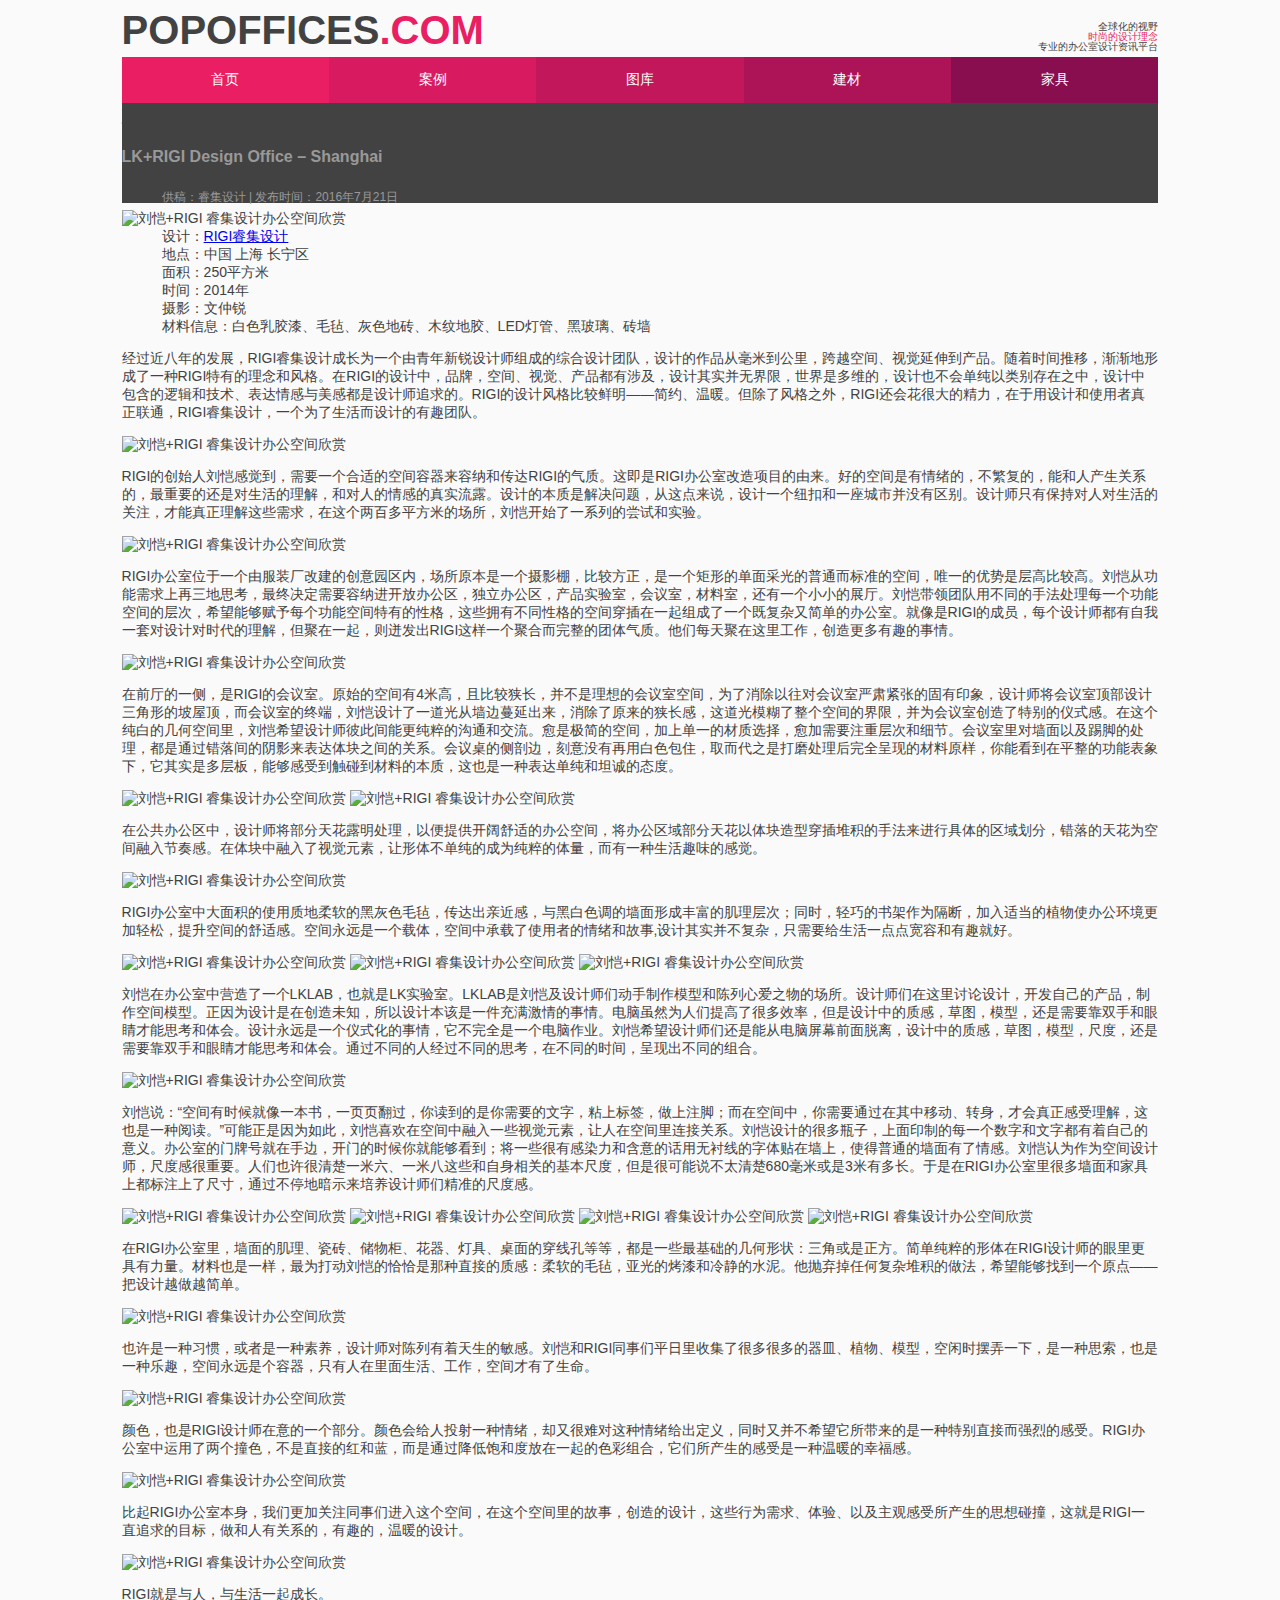
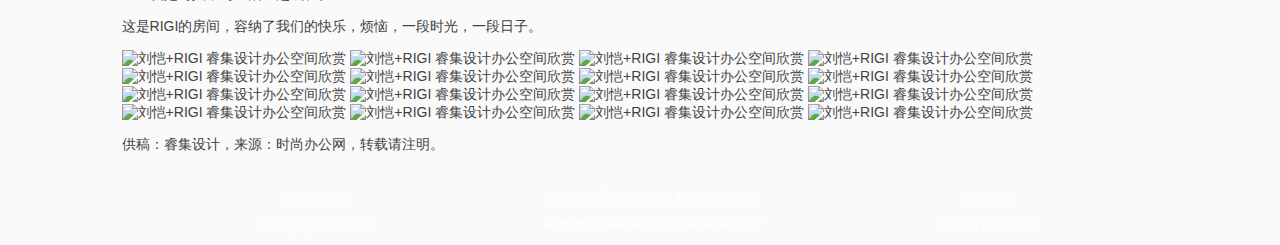
==== design-app1592.html @ 8e84f4f1 "Update design-app1592.html" ====
<!DOCTYPE html>
<html>

<head>
    <meta charset="utf-8">
    <meta name="viewport" content="width=device-width,initial-scale=1">
    <title></title>
    <style>
        * {
            box-sizing: border-box;
        }
        
        html,
        body {
            width: 90%;
            margin-left: 5%;
            padding-top: 0;
            padding-bottom: 0;
            padding-left: 0;
            padding-right: 0;
            color: #FFF;
            font-size: 14px;
            background-color: #fafafa;
            font-family: Helvetica, "Microsoft YaHei", "Hiragino Sans GB", "Noto Sans SC Regular";
        }
        
        h1 {
            color: #424242;
        }
        #cont-l {
            width: 100%;
            float: left;
            font-size: 14px;
            color: #424242;
        }
        img {
        	width:100%;
        }
        .cont-t {
            line-height: 25px;
            text-align: left;
            vertical-align: middle;
            font-weight: bold;
            font-size: 20px;
        }
        .cont-t p {
            font-size: 16px;
            color: #999;
            text-indent: 0;
        }
        
        .cont-t dd {
            font-size: 12px;
            color: #999;
            font-weight: normal;
        }
        .hide {
            display: none;
        }
        
        .flex-container {
            display: -ms-flexbox;
            display: -webkit-flex;
            display: -webkit-box;
            display: flex;
            width: 100%;
            -ms-flex-direction: row;
            -webkit-flex-direction: row;
            -webkit-box-orient: horizontal;
            -webkit-box-direction: normal;
            flex-direction: row;
        }
        
        .flex-container div {
            margin-top: 0;
            margin-bottom: 0;
            margin-left: 0;
            margin-right: 0;
            display: block;
            width: 20%;
            -ms-flex-align: center;
            -ms-grid-row-align: center;
            -webkit-align-items: center;
            align-items: center;
            -webkit-box-align: center;
            text-align: center;
            cursor: pointer;
        }
        
        .flex-container li,
        .flex-container a {
            margin-top: 0;
            margin-bottom: 0;
            margin-left: 0;
            margin-right: 0;
            display: none;
            width: 20%;
            -ms-flex-align: center;
            -ms-grid-row-align: center;
            -webkit-align-items: center;
            -webkit-box-align: center;
            align-items: center;
            text-align: center;
            cursor: pointer;
        }
        
        footer {
            background: #424242;
            width: 100%;
            height: 100px;
        }
        
        footer div {
            margin-top: 10px;
            display: inline-block;
            float: right;
            width: 32%;
            margin-left: .25%;
            margin-right: .25%;
            text-align: center
        }
        
        footer p {
            font-size: 12px;
        }
        
        .header {
            z-index: 9999;
            top: 0;
            bottom: 0;
            left: 0;
            right: 0;
            position: fixed;
            width: 100%;
            height: 100%;
            background-color: #FFF;
            display: block;
            text-align: center;
        }
        
        .loader {
            margin-top: 30%;
            margin-left: auto;
            margin-right: auto;
            border: 16px solid #FFF;
            border-top: 16px solid #E91E63;
            border-bottom: 16px solid #424242;
            border-radius: 50%;
            width: 120px;
            height: 120px;
            animation: spin 2s linear infinite;
            -webkit-animation: spin 2s linear infinite;
        }
        
        .header p {
            color: #424242;
            font-family: Helvetica, "Microsoft YaHei", "Hiragino Sans GB", "Noto Sans SC Regular";
        }
        
        @keyframes spin {
            0% {
                -webkit-transform: rotate(0deg);
                transform: rotate(0deg)
            }
            100% {
                -webkit-transform: rotate(360deg);
                transform: rotate(360deg)
            }
        }
        
        @-webkit-keyframes spin {
            0% {
                -webkit-transform: rotate(0deg);
                transform: rotate(0deg)
            }
            100% {
                -webkit-transform: rotate(360deg);
                transform: rotate(360deg)
            }
        }
        
        .laga {
            display: inline-block;
            float: left;
            width: 60%;
            font-size: 40px;
            font-weight: 900;
            font-family: Helvetica, "Microsoft YaHei", "Hiragino Sans GB", "Roboto Regular";
        }
        
        .laga a {
            color: #424242;
        }
        
        .laga span {
            color: #E91E63;
        }
        
        .slogan {
            padding-top: 9px;
            display: inline-block;
            float: right;
            width: 40%;
            margin-bottom: 0;
        }
        
        .slogan p {
            font-size: 10px;
            color: #424242;
            text-align: right;
            line-height: 0;
        }
        
        .slogan span {
            color: #E91E63;
        }
        
        @media screen and (min-width:760px) {
            #mb {
                display: none;
            }
            .loader {
                margin-top: 20%;
            }
            #pc {
                display: block;
            }
        }
        
        @media only screen and (max-width:760px) {
            .laga {
                font-size: 35px;
                width: 100%;
                text-align: center;
            }
            .slogan {
                display: none;
            }
            #feetm {
                width: 100%;
            }
            footer [id*=faat] {
                display: none;
            }
            html,
            body {
                width: 100%;
                margin: 0;
            }
            .flex-container div {
                width: 100%;
                display: none;
            }
            .flex-container.column div {
                display: block;
                width: 100%;
                padding-top: 3px;
                padding-bottom: 3px;
            }
            .flex-container a,
            .flex-container li {
                -webkit-box-flex: 1;
                -moz-box-flex: 1;
                box-flex: 1;
                flex: 1;
                display: block;
                text-align: center;
                padding-top: 3px;
                padding-bottom: 3px;
            }
            .flex-container.column [id*=mu] {
                display: none;
            }
            .flex-container.column a {
                width: 100%;
                display: block;
                padding-top: 3px;
                padding-bottom: 3px;
            }
            .flex-container.column {
                -ms-flex-direction: column;
                -webkit-flex-direction: column;
                -webkit-box-orient: vertical;
                -webkit-box-direction: normal;
                flex-direction: column;
                width: 100%;
                padding-top: 3px;
                padding-bottom: 3px;
            }
        }
    </style>
</head>

<body>
    <header class="header" id="aside">
        <div class="loader"></div>
        <br>
        <p>LOADING</p>
        <p>首次加载比较慢，请稍后</p>
    </header>
    <header>
        <div class="laga"> <a>POPOFFICES</a><span>.COM</span></div>
        <div class="slogan">
            <p>全球化的视野</p>
            <p><span>时尚的设计理念</span></p>
            <p>专业的办公室设计资讯平台</p>
        </div>
    </header>
    <nav>
        <div class="flex-container" id="direction">
            <a style="background-color:#ec407a" onclick="mu()">
                <p id="x">=</p>
            </a>
            <li id="mu1" style="background-color:#e91e63">
                <p>POPOFFICES</p>
            </li>
            <a id="mu2" style="background-color:#d81b60">
                <p>i</p>
            </a>
            <div id="q" style="background-color:#e91e63">
                <p>首页</p>
            </div>
            <div style="background-color:#d81b60">
                <p>案例</p>
            </div>
            <div style="background-color:#c2185b">
                <p>图库</p>
            </div>
            <div style="background-color:#ad1457">
                <p>建材</p>
            </div>
            <div style="background-color:#880e4f">
                <p>家具</p>
            </div>
        </div>
    </nav>
    <section>
    <div id="cont-l">
		<div class="cont-t">
			<dt>刘恺+RIGI 睿集设计办公空间欣赏</dt>
			<p>LK+RIGI Design Office – Shanghai</p>
			<dd>供稿：睿集设计 | 发布时间：2016年7月21日</dd>
		</div>
		<div id="cont-a">
			<img src="http://popoffices.com/design/app/005/1592/Popoffices-RIGI-01.jpg" width="700" alt="刘恺+RIGI 睿集设计办公空间欣赏">
			<dd>设计：<a href="http://www.rigi-design.com/" target="_blank">RIGI睿集设计</a></dd>
			<dd>地点：中国 上海 长宁区</dd>
			<dd>面积：250平方米</dd>
			<dd>时间：2014年</dd>
			<dd>摄影：文仲锐</dd> 
			<dd>材料信息：白色乳胶漆、毛毡、灰色地砖、木纹地胶、LED灯管、黑玻璃、砖墙</dd>
			<p>经过近八年的发展，RIGI睿集设计成长为一个由青年新锐设计师组成的综合设计团队，设计的作品从毫米到公里，跨越空间、视觉延伸到产品。随着时间推移，渐渐地形成了一种RIGI特有的理念和风格。在RIGI的设计中，品牌，空间、视觉、产品都有涉及，设计其实并无界限，世界是多维的，设计也不会单纯以类别存在之中，设计中包含的逻辑和技术、表达情感与美感都是设计师追求的。RIGI的设计风格比较鲜明——简约、温暖。但除了风格之外，RIGI还会花很大的精力，在于用设计和使用者真正联通，RIGI睿集设计，一个为了生活而设计的有趣团队。</p>
			<img src="http://popoffices.com/design/app/005/1592/Popoffices-RIGI-02.jpg" width="700" alt="刘恺+RIGI 睿集设计办公空间欣赏">
			<p>RIGI的创始人刘恺感觉到，需要一个合适的空间容器来容纳和传达RIGI的气质。这即是RIGI办公室改造项目的由来。好的空间是有情绪的，不繁复的，能和人产生关系的，最重要的还是对生活的理解，和对人的情感的真实流露。设计的本质是解决问题，从这点来说，设计一个纽扣和一座城市并没有区别。设计师只有保持对人对生活的关注，才能真正理解这些需求，在这个两百多平方米的场所，刘恺开始了一系列的尝试和实验。</p>
			<img src="http://popoffices.com/design/app/005/1592/Popoffices-RIGI-03.jpg" width="700" alt="刘恺+RIGI 睿集设计办公空间欣赏">
			<p>RIGI办公室位于一个由服装厂改建的创意园区内，场所原本是一个摄影棚，比较方正，是一个矩形的单面采光的普通而标准的空间，唯一的优势是层高比较高。刘恺从功能需求上再三地思考，最终决定需要容纳进开放办公区，独立办公区，产品实验室，会议室，材料室，还有一个小小的展厅。刘恺带领团队用不同的手法处理每一个功能空间的层次，希望能够赋予每个功能空间特有的性格，这些拥有不同性格的空间穿插在一起组成了一个既复杂又简单的办公室。就像是RIGI的成员，每个设计师都有自我一套对设计对时代的理解，但聚在一起，则迸发出RIGI这样一个聚合而完整的团体气质。他们每天聚在这里工作，创造更多有趣的事情。</p>
			<img src="http://popoffices.com/design/app/005/1592/Popoffices-RIGI-04.jpg" width="700" alt="刘恺+RIGI 睿集设计办公空间欣赏">
			<p>在前厅的一侧，是RIGI的会议室。原始的空间有4米高，且比较狭长，并不是理想的会议室空间，为了消除以往对会议室严肃紧张的固有印象，设计师将会议室顶部设计三角形的坡屋顶，而会议室的终端，刘恺设计了一道光从墙边蔓延出来，消除了原来的狭长感，这道光模糊了整个空间的界限，并为会议室创造了特别的仪式感。在这个纯白的几何空间里，刘恺希望设计师彼此间能更纯粹的沟通和交流。愈是极简的空间，加上单一的材质选择，愈加需要注重层次和细节。会议室里对墙面以及踢脚的处理，都是通过错落间的阴影来表达体块之间的关系。会议桌的侧剖边，刻意没有再用白色包住，取而代之是打磨处理后完全呈现的材料原样，你能看到在平整的功能表象下，它其实是多层板，能够感受到触碰到材料的本质，这也是一种表达单纯和坦诚的态度。</p>
			<img src="http://popoffices.com/design/app/005/1592/Popoffices-RIGI-05.jpg" width="700" alt="刘恺+RIGI 睿集设计办公空间欣赏">
			<img src="http://popoffices.com/design/app/005/1592/Popoffices-RIGI-06.jpg" width="700" alt="刘恺+RIGI 睿集设计办公空间欣赏">
			<p>在公共办公区中，设计师将部分天花露明处理，以便提供开阔舒适的办公空间，将办公区域部分天花以体块造型穿插堆积的手法来进行具体的区域划分，错落的天花为空间融入节奏感。在体块中融入了视觉元素，让形体不单纯的成为纯粹的体量，而有一种生活趣味的感觉。</p>
			<img src="http://popoffices.com/design/app/005/1592/Popoffices-RIGI-12.jpg" width="700" alt="刘恺+RIGI 睿集设计办公空间欣赏">
			<p>RIGI办公室中大面积的使用质地柔软的黑灰色毛毡，传达出亲近感，与黑白色调的墙面形成丰富的肌理层次；同时，轻巧的书架作为隔断，加入适当的植物使办公环境更加轻松，提升空间的舒适感。空间永远是一个载体，空间中承载了使用者的情绪和故事,设计其实并不复杂，只需要给生活一点点宽容和有趣就好。</p>
			<img src="http://popoffices.com/design/app/005/1592/Popoffices-RIGI-27.jpg" width="700" alt="刘恺+RIGI 睿集设计办公空间欣赏">
			<img src="http://popoffices.com/design/app/005/1592/Popoffices-RIGI-28.jpg" width="700" alt="刘恺+RIGI 睿集设计办公空间欣赏">
			<img src="http://popoffices.com/design/app/005/1592/Popoffices-RIGI-07.jpg" width="700" alt="刘恺+RIGI 睿集设计办公空间欣赏">
			<p>刘恺在办公室中营造了一个LKLAB，也就是LK实验室。LKLAB是刘恺及设计师们动手制作模型和陈列心爱之物的场所。设计师们在这里讨论设计，开发自己的产品，制作空间模型。正因为设计是在创造未知，所以设计本该是一件充满激情的事情。电脑虽然为人们提高了很多效率，但是设计中的质感，草图，模型，还是需要靠双手和眼睛才能思考和体会。设计永远是一个仪式化的事情，它不完全是一个电脑作业。刘恺希望设计师们还是能从电脑屏幕前面脱离，设计中的质感，草图，模型，尺度，还是需要靠双手和眼睛才能思考和体会。通过不同的人经过不同的思考，在不同的时间，呈现出不同的组合。</p>
			<img src="http://popoffices.com/design/app/005/1592/Popoffices-RIGI-10.jpg" width="700" alt="刘恺+RIGI 睿集设计办公空间欣赏">
			<p>刘恺说：“空间有时候就像一本书，一页页翻过，你读到的是你需要的文字，粘上标签，做上注脚；而在空间中，你需要通过在其中移动、转身，才会真正感受理解，这也是一种阅读。”可能正是因为如此，刘恺喜欢在空间中融入一些视觉元素，让人在空间里连接关系。刘恺设计的很多瓶子，上面印制的每一个数字和文字都有着自己的意义。办公室的门牌号就在手边，开门的时候你就能够看到；将一些很有感染力和含意的话用无衬线的字体贴在墙上，使得普通的墙面有了情感。刘恺认为作为空间设计师，尺度感很重要。人们也许很清楚一米六、一米八这些和自身相关的基本尺度，但是很可能说不太清楚680毫米或是3米有多长。于是在RIGI办公室里很多墙面和家具上都标注上了尺寸，通过不停地暗示来培养设计师们精准的尺度感。</p>
			<img src="http://popoffices.com/design/app/005/1592/Popoffices-RIGI-31.jpg" width="700" alt="刘恺+RIGI 睿集设计办公空间欣赏">
			<img src="http://popoffices.com/design/app/005/1592/Popoffices-RIGI-32.jpg" width="700" alt="刘恺+RIGI 睿集设计办公空间欣赏">
			<img src="http://popoffices.com/design/app/005/1592/Popoffices-RIGI-33.jpg" width="700" alt="刘恺+RIGI 睿集设计办公空间欣赏">
			<img src="http://popoffices.com/design/app/005/1592/Popoffices-RIGI-09.jpg" width="700" alt="刘恺+RIGI 睿集设计办公空间欣赏">
			<p>在RIGI办公室里，墙面的肌理、瓷砖、储物柜、花器、灯具、桌面的穿线孔等等，都是一些最基础的几何形状：三角或是正方。简单纯粹的形体在RIGI设计师的眼里更具有力量。材料也是一样，最为打动刘恺的恰恰是那种直接的质感：柔软的毛毡，亚光的烤漆和冷静的水泥。他抛弃掉任何复杂堆积的做法，希望能够找到一个原点——把设计越做越简单。</p>
			<img src="http://popoffices.com/design/app/005/1592/Popoffices-RIGI-08.jpg" width="700" alt="刘恺+RIGI 睿集设计办公空间欣赏">
			<p>也许是一种习惯，或者是一种素养，设计师对陈列有着天生的敏感。刘恺和RIGI同事们平日里收集了很多很多的器皿、植物、模型，空闲时摆弄一下，是一种思索，也是一种乐趣，空间永远是个容器，只有人在里面生活、工作，空间才有了生命。</p>
			<img src="http://popoffices.com/design/app/005/1592/Popoffices-RIGI-14.jpg" width="700" alt="刘恺+RIGI 睿集设计办公空间欣赏">
			<p>颜色，也是RIGI设计师在意的一个部分。颜色会给人投射一种情绪，却又很难对这种情绪给出定义，同时又并不希望它所带来的是一种特别直接而强烈的感受。RIGI办公室中运用了两个撞色，不是直接的红和蓝，而是通过降低饱和度放在一起的色彩组合，它们所产生的感受是一种温暖的幸福感。</p>
			<img src="http://popoffices.com/design/app/005/1592/Popoffices-RIGI-23.jpg" width="700" alt="刘恺+RIGI 睿集设计办公空间欣赏">
			<p>比起RIGI办公室本身，我们更加关注同事们进入这个空间，在这个空间里的故事，创造的设计，这些行为需求、体验、以及主观感受所产生的思想碰撞，这就是RIGI一直追求的目标，做和人有关系的，有趣的，温暖的设计。</p>
			<img src="http://popoffices.com/design/app/005/1592/Popoffices-RIGI-11.jpg" width="700" alt="刘恺+RIGI 睿集设计办公空间欣赏">
			<p>RIGI就是与人，与生活一起成长。</p>
			<p>这是RIGI的房间，容纳了我们的快乐，烦恼，一段时光，一段日子。</p>
			<img src="http://popoffices.com/design/app/005/1592/Popoffices-RIGI-13.jpg" width="700" alt="刘恺+RIGI 睿集设计办公空间欣赏">
			<img src="http://popoffices.com/design/app/005/1592/Popoffices-RIGI-15.jpg" width="700" alt="刘恺+RIGI 睿集设计办公空间欣赏">
			<img src="http://popoffices.com/design/app/005/1592/Popoffices-RIGI-16.jpg" width="700" alt="刘恺+RIGI 睿集设计办公空间欣赏">
			<img src="http://popoffices.com/design/app/005/1592/Popoffices-RIGI-17.jpg" width="700" alt="刘恺+RIGI 睿集设计办公空间欣赏">
			<img src="http://popoffices.com/design/app/005/1592/Popoffices-RIGI-18.jpg" width="700" alt="刘恺+RIGI 睿集设计办公空间欣赏">
			<img src="http://popoffices.com/design/app/005/1592/Popoffices-RIGI-19.jpg" width="700" alt="刘恺+RIGI 睿集设计办公空间欣赏">
			<img src="http://popoffices.com/design/app/005/1592/Popoffices-RIGI-20.jpg" width="700" alt="刘恺+RIGI 睿集设计办公空间欣赏">
			<img src="http://popoffices.com/design/app/005/1592/Popoffices-RIGI-21.jpg" width="700" alt="刘恺+RIGI 睿集设计办公空间欣赏">
			<img src="http://popoffices.com/design/app/005/1592/Popoffices-RIGI-24.jpg" width="700" alt="刘恺+RIGI 睿集设计办公空间欣赏">
			<img src="http://popoffices.com/design/app/005/1592/Popoffices-RIGI-25.jpg" width="700" alt="刘恺+RIGI 睿集设计办公空间欣赏">
			<img src="http://popoffices.com/design/app/005/1592/Popoffices-RIGI-26.jpg" width="700" alt="刘恺+RIGI 睿集设计办公空间欣赏">
			<img src="http://popoffices.com/design/app/005/1592/Popoffices-RIGI-29.jpg" width="700" alt="刘恺+RIGI 睿集设计办公空间欣赏">
			<img src="http://popoffices.com/design/app/005/1592/Popoffices-RIGI-30.jpg" width="700" alt="刘恺+RIGI 睿集设计办公空间欣赏">
			<img src="http://popoffices.com/design/app/005/1592/Popoffices-RIGI-34.jpg" width="700" alt="刘恺+RIGI 睿集设计办公空间欣赏">
			<img src="http://popoffices.com/design/app/005/1592/Popoffices-RIGI-35.jpg" width="700" alt="刘恺+RIGI 睿集设计办公空间欣赏">
			<img src="http://popoffices.com/design/app/005/1592/Popoffices-RIGI-36.jpg" width="700" alt="刘恺+RIGI 睿集设计办公空间欣赏">
			<p>供稿：睿集设计，来源：时尚办公网，转载请注明。</p>
		</div>
	</div>
    </section>
    <footer>
        <div id="faatr">
            <p>沪公网备</p>
            <p>310107100039708</p>
        </div>
        <div id="feetm">
            <p>Copyright © 2009-2016 Popoffices.com</p>
            <p>All Rights Reserved 沪ICP备09044784号</p>
        </div>
        <div id="faatl">
            <p>时尚办公网</p>
            <p>www.popoffices.com</p>
        </div>
    </footer>
</body>
<script>
    function mu() {
        var x = document.getElementById("x");
        var mu = document.getElementById("direction");
        if (mu.className === "flex-container") {
            mu.className += " column";
            x.innerHTML = "X";
        }
        else {
            mu.className = "flex-container";
            x.innerHTML = "=";
        }
    }
    window.onload = function () {
        var loader = document.getElementById("aside");
        loader.className = "hide";
    }
</script>

</html>
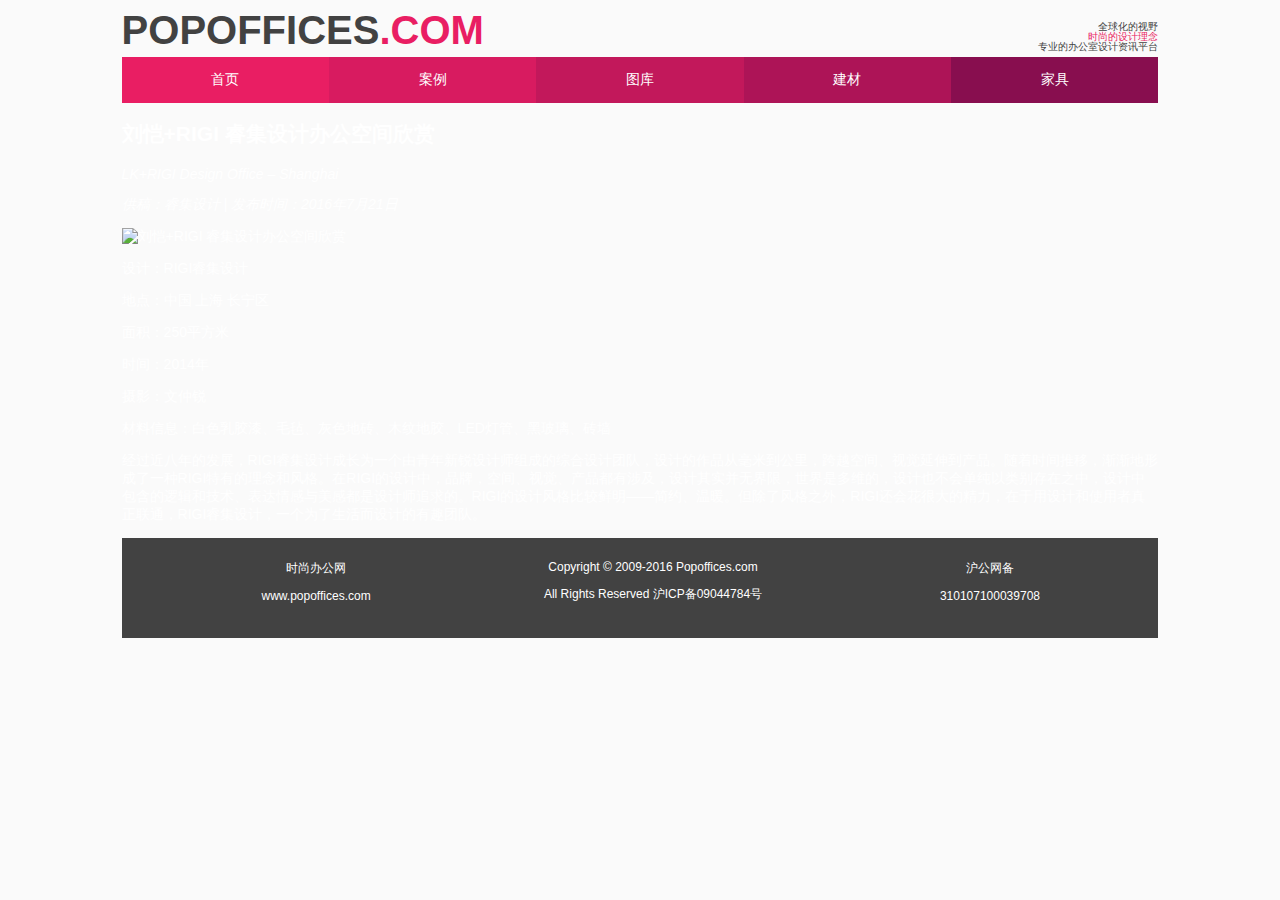
==== commit 1f5e03eb: "Update design-app1592.html" ====
--- a/design-app1592.html
+++ b/design-app1592.html
@@ -26,33 +26,6 @@
         
         h1 {
             color: #424242;
-        }
-        #cont-l {
-            width: 100%;
-            float: left;
-            font-size: 14px;
-            color: #424242;
-        }
-        img {
-        	width:100%;
-        }
-        .cont-t {
-            line-height: 25px;
-            text-align: left;
-            vertical-align: middle;
-            font-weight: bold;
-            font-size: 20px;
-        }
-        .cont-t p {
-            font-size: 16px;
-            color: #999;
-            text-indent: 0;
-        }
-        
-        .cont-t dd {
-            font-size: 12px;
-            color: #999;
-            font-weight: normal;
         }
         .hide {
             display: none;
@@ -335,71 +308,20 @@
         </div>
     </nav>
     <section>
-    <div id="cont-l">
-		<div class="cont-t">
-			<dt>刘恺+RIGI 睿集设计办公空间欣赏</dt>
-			<p>LK+RIGI Design Office – Shanghai</p>
-			<dd>供稿：睿集设计 | 发布时间：2016年7月21日</dd>
-		</div>
-		<div id="cont-a">
-			<img src="http://popoffices.com/design/app/005/1592/Popoffices-RIGI-01.jpg" width="700" alt="刘恺+RIGI 睿集设计办公空间欣赏">
-			<dd>设计：<a href="http://www.rigi-design.com/" target="_blank">RIGI睿集设计</a></dd>
-			<dd>地点：中国 上海 长宁区</dd>
-			<dd>面积：250平方米</dd>
-			<dd>时间：2014年</dd>
-			<dd>摄影：文仲锐</dd> 
-			<dd>材料信息：白色乳胶漆、毛毡、灰色地砖、木纹地胶、LED灯管、黑玻璃、砖墙</dd>
-			<p>经过近八年的发展，RIGI睿集设计成长为一个由青年新锐设计师组成的综合设计团队，设计的作品从毫米到公里，跨越空间、视觉延伸到产品。随着时间推移，渐渐地形成了一种RIGI特有的理念和风格。在RIGI的设计中，品牌，空间、视觉、产品都有涉及，设计其实并无界限，世界是多维的，设计也不会单纯以类别存在之中，设计中包含的逻辑和技术、表达情感与美感都是设计师追求的。RIGI的设计风格比较鲜明——简约、温暖。但除了风格之外，RIGI还会花很大的精力，在于用设计和使用者真正联通，RIGI睿集设计，一个为了生活而设计的有趣团队。</p>
-			<img src="http://popoffices.com/design/app/005/1592/Popoffices-RIGI-02.jpg" width="700" alt="刘恺+RIGI 睿集设计办公空间欣赏">
-			<p>RIGI的创始人刘恺感觉到，需要一个合适的空间容器来容纳和传达RIGI的气质。这即是RIGI办公室改造项目的由来。好的空间是有情绪的，不繁复的，能和人产生关系的，最重要的还是对生活的理解，和对人的情感的真实流露。设计的本质是解决问题，从这点来说，设计一个纽扣和一座城市并没有区别。设计师只有保持对人对生活的关注，才能真正理解这些需求，在这个两百多平方米的场所，刘恺开始了一系列的尝试和实验。</p>
-			<img src="http://popoffices.com/design/app/005/1592/Popoffices-RIGI-03.jpg" width="700" alt="刘恺+RIGI 睿集设计办公空间欣赏">
-			<p>RIGI办公室位于一个由服装厂改建的创意园区内，场所原本是一个摄影棚，比较方正，是一个矩形的单面采光的普通而标准的空间，唯一的优势是层高比较高。刘恺从功能需求上再三地思考，最终决定需要容纳进开放办公区，独立办公区，产品实验室，会议室，材料室，还有一个小小的展厅。刘恺带领团队用不同的手法处理每一个功能空间的层次，希望能够赋予每个功能空间特有的性格，这些拥有不同性格的空间穿插在一起组成了一个既复杂又简单的办公室。就像是RIGI的成员，每个设计师都有自我一套对设计对时代的理解，但聚在一起，则迸发出RIGI这样一个聚合而完整的团体气质。他们每天聚在这里工作，创造更多有趣的事情。</p>
-			<img src="http://popoffices.com/design/app/005/1592/Popoffices-RIGI-04.jpg" width="700" alt="刘恺+RIGI 睿集设计办公空间欣赏">
-			<p>在前厅的一侧，是RIGI的会议室。原始的空间有4米高，且比较狭长，并不是理想的会议室空间，为了消除以往对会议室严肃紧张的固有印象，设计师将会议室顶部设计三角形的坡屋顶，而会议室的终端，刘恺设计了一道光从墙边蔓延出来，消除了原来的狭长感，这道光模糊了整个空间的界限，并为会议室创造了特别的仪式感。在这个纯白的几何空间里，刘恺希望设计师彼此间能更纯粹的沟通和交流。愈是极简的空间，加上单一的材质选择，愈加需要注重层次和细节。会议室里对墙面以及踢脚的处理，都是通过错落间的阴影来表达体块之间的关系。会议桌的侧剖边，刻意没有再用白色包住，取而代之是打磨处理后完全呈现的材料原样，你能看到在平整的功能表象下，它其实是多层板，能够感受到触碰到材料的本质，这也是一种表达单纯和坦诚的态度。</p>
-			<img src="http://popoffices.com/design/app/005/1592/Popoffices-RIGI-05.jpg" width="700" alt="刘恺+RIGI 睿集设计办公空间欣赏">
-			<img src="http://popoffices.com/design/app/005/1592/Popoffices-RIGI-06.jpg" width="700" alt="刘恺+RIGI 睿集设计办公空间欣赏">
-			<p>在公共办公区中，设计师将部分天花露明处理，以便提供开阔舒适的办公空间，将办公区域部分天花以体块造型穿插堆积的手法来进行具体的区域划分，错落的天花为空间融入节奏感。在体块中融入了视觉元素，让形体不单纯的成为纯粹的体量，而有一种生活趣味的感觉。</p>
-			<img src="http://popoffices.com/design/app/005/1592/Popoffices-RIGI-12.jpg" width="700" alt="刘恺+RIGI 睿集设计办公空间欣赏">
-			<p>RIGI办公室中大面积的使用质地柔软的黑灰色毛毡，传达出亲近感，与黑白色调的墙面形成丰富的肌理层次；同时，轻巧的书架作为隔断，加入适当的植物使办公环境更加轻松，提升空间的舒适感。空间永远是一个载体，空间中承载了使用者的情绪和故事,设计其实并不复杂，只需要给生活一点点宽容和有趣就好。</p>
-			<img src="http://popoffices.com/design/app/005/1592/Popoffices-RIGI-27.jpg" width="700" alt="刘恺+RIGI 睿集设计办公空间欣赏">
-			<img src="http://popoffices.com/design/app/005/1592/Popoffices-RIGI-28.jpg" width="700" alt="刘恺+RIGI 睿集设计办公空间欣赏">
-			<img src="http://popoffices.com/design/app/005/1592/Popoffices-RIGI-07.jpg" width="700" alt="刘恺+RIGI 睿集设计办公空间欣赏">
-			<p>刘恺在办公室中营造了一个LKLAB，也就是LK实验室。LKLAB是刘恺及设计师们动手制作模型和陈列心爱之物的场所。设计师们在这里讨论设计，开发自己的产品，制作空间模型。正因为设计是在创造未知，所以设计本该是一件充满激情的事情。电脑虽然为人们提高了很多效率，但是设计中的质感，草图，模型，还是需要靠双手和眼睛才能思考和体会。设计永远是一个仪式化的事情，它不完全是一个电脑作业。刘恺希望设计师们还是能从电脑屏幕前面脱离，设计中的质感，草图，模型，尺度，还是需要靠双手和眼睛才能思考和体会。通过不同的人经过不同的思考，在不同的时间，呈现出不同的组合。</p>
-			<img src="http://popoffices.com/design/app/005/1592/Popoffices-RIGI-10.jpg" width="700" alt="刘恺+RIGI 睿集设计办公空间欣赏">
-			<p>刘恺说：“空间有时候就像一本书，一页页翻过，你读到的是你需要的文字，粘上标签，做上注脚；而在空间中，你需要通过在其中移动、转身，才会真正感受理解，这也是一种阅读。”可能正是因为如此，刘恺喜欢在空间中融入一些视觉元素，让人在空间里连接关系。刘恺设计的很多瓶子，上面印制的每一个数字和文字都有着自己的意义。办公室的门牌号就在手边，开门的时候你就能够看到；将一些很有感染力和含意的话用无衬线的字体贴在墙上，使得普通的墙面有了情感。刘恺认为作为空间设计师，尺度感很重要。人们也许很清楚一米六、一米八这些和自身相关的基本尺度，但是很可能说不太清楚680毫米或是3米有多长。于是在RIGI办公室里很多墙面和家具上都标注上了尺寸，通过不停地暗示来培养设计师们精准的尺度感。</p>
-			<img src="http://popoffices.com/design/app/005/1592/Popoffices-RIGI-31.jpg" width="700" alt="刘恺+RIGI 睿集设计办公空间欣赏">
-			<img src="http://popoffices.com/design/app/005/1592/Popoffices-RIGI-32.jpg" width="700" alt="刘恺+RIGI 睿集设计办公空间欣赏">
-			<img src="http://popoffices.com/design/app/005/1592/Popoffices-RIGI-33.jpg" width="700" alt="刘恺+RIGI 睿集设计办公空间欣赏">
-			<img src="http://popoffices.com/design/app/005/1592/Popoffices-RIGI-09.jpg" width="700" alt="刘恺+RIGI 睿集设计办公空间欣赏">
-			<p>在RIGI办公室里，墙面的肌理、瓷砖、储物柜、花器、灯具、桌面的穿线孔等等，都是一些最基础的几何形状：三角或是正方。简单纯粹的形体在RIGI设计师的眼里更具有力量。材料也是一样，最为打动刘恺的恰恰是那种直接的质感：柔软的毛毡，亚光的烤漆和冷静的水泥。他抛弃掉任何复杂堆积的做法，希望能够找到一个原点——把设计越做越简单。</p>
-			<img src="http://popoffices.com/design/app/005/1592/Popoffices-RIGI-08.jpg" width="700" alt="刘恺+RIGI 睿集设计办公空间欣赏">
-			<p>也许是一种习惯，或者是一种素养，设计师对陈列有着天生的敏感。刘恺和RIGI同事们平日里收集了很多很多的器皿、植物、模型，空闲时摆弄一下，是一种思索，也是一种乐趣，空间永远是个容器，只有人在里面生活、工作，空间才有了生命。</p>
-			<img src="http://popoffices.com/design/app/005/1592/Popoffices-RIGI-14.jpg" width="700" alt="刘恺+RIGI 睿集设计办公空间欣赏">
-			<p>颜色，也是RIGI设计师在意的一个部分。颜色会给人投射一种情绪，却又很难对这种情绪给出定义，同时又并不希望它所带来的是一种特别直接而强烈的感受。RIGI办公室中运用了两个撞色，不是直接的红和蓝，而是通过降低饱和度放在一起的色彩组合，它们所产生的感受是一种温暖的幸福感。</p>
-			<img src="http://popoffices.com/design/app/005/1592/Popoffices-RIGI-23.jpg" width="700" alt="刘恺+RIGI 睿集设计办公空间欣赏">
-			<p>比起RIGI办公室本身，我们更加关注同事们进入这个空间，在这个空间里的故事，创造的设计，这些行为需求、体验、以及主观感受所产生的思想碰撞，这就是RIGI一直追求的目标，做和人有关系的，有趣的，温暖的设计。</p>
-			<img src="http://popoffices.com/design/app/005/1592/Popoffices-RIGI-11.jpg" width="700" alt="刘恺+RIGI 睿集设计办公空间欣赏">
-			<p>RIGI就是与人，与生活一起成长。</p>
-			<p>这是RIGI的房间，容纳了我们的快乐，烦恼，一段时光，一段日子。</p>
-			<img src="http://popoffices.com/design/app/005/1592/Popoffices-RIGI-13.jpg" width="700" alt="刘恺+RIGI 睿集设计办公空间欣赏">
-			<img src="http://popoffices.com/design/app/005/1592/Popoffices-RIGI-15.jpg" width="700" alt="刘恺+RIGI 睿集设计办公空间欣赏">
-			<img src="http://popoffices.com/design/app/005/1592/Popoffices-RIGI-16.jpg" width="700" alt="刘恺+RIGI 睿集设计办公空间欣赏">
-			<img src="http://popoffices.com/design/app/005/1592/Popoffices-RIGI-17.jpg" width="700" alt="刘恺+RIGI 睿集设计办公空间欣赏">
-			<img src="http://popoffices.com/design/app/005/1592/Popoffices-RIGI-18.jpg" width="700" alt="刘恺+RIGI 睿集设计办公空间欣赏">
-			<img src="http://popoffices.com/design/app/005/1592/Popoffices-RIGI-19.jpg" width="700" alt="刘恺+RIGI 睿集设计办公空间欣赏">
-			<img src="http://popoffices.com/design/app/005/1592/Popoffices-RIGI-20.jpg" width="700" alt="刘恺+RIGI 睿集设计办公空间欣赏">
-			<img src="http://popoffices.com/design/app/005/1592/Popoffices-RIGI-21.jpg" width="700" alt="刘恺+RIGI 睿集设计办公空间欣赏">
-			<img src="http://popoffices.com/design/app/005/1592/Popoffices-RIGI-24.jpg" width="700" alt="刘恺+RIGI 睿集设计办公空间欣赏">
-			<img src="http://popoffices.com/design/app/005/1592/Popoffices-RIGI-25.jpg" width="700" alt="刘恺+RIGI 睿集设计办公空间欣赏">
-			<img src="http://popoffices.com/design/app/005/1592/Popoffices-RIGI-26.jpg" width="700" alt="刘恺+RIGI 睿集设计办公空间欣赏">
-			<img src="http://popoffices.com/design/app/005/1592/Popoffices-RIGI-29.jpg" width="700" alt="刘恺+RIGI 睿集设计办公空间欣赏">
-			<img src="http://popoffices.com/design/app/005/1592/Popoffices-RIGI-30.jpg" width="700" alt="刘恺+RIGI 睿集设计办公空间欣赏">
-			<img src="http://popoffices.com/design/app/005/1592/Popoffices-RIGI-34.jpg" width="700" alt="刘恺+RIGI 睿集设计办公空间欣赏">
-			<img src="http://popoffices.com/design/app/005/1592/Popoffices-RIGI-35.jpg" width="700" alt="刘恺+RIGI 睿集设计办公空间欣赏">
-			<img src="http://popoffices.com/design/app/005/1592/Popoffices-RIGI-36.jpg" width="700" alt="刘恺+RIGI 睿集设计办公空间欣赏">
-			<p>供稿：睿集设计，来源：时尚办公网，转载请注明。</p>
-		</div>
-	</div>
+    	<article>
+            <h2>刘恺+RIGI 睿集设计办公空间欣赏</h2>
+            <p><i>LK+RIGI Design Office – Shanghai</i></p>
+            <p><i>供稿：睿集设计 | 发布时间：2016年7月21日</i></p>
+        </article>
+        <img src="http://popoffices.com/design/app/005/1592/Popoffices-RIGI-01.jpg" width="100%" alt="刘恺+RIGI 睿集设计办公空间欣赏">
+        <article>
+            <p>设计：RIGI睿集设计</p>
+            <p>地点：中国 上海 长宁区</p>
+            <p>面积：250平方米</p>
+            <p>时间：2014年</p>
+            <p>摄影：文仲锐</p>
+            <p>材料信息：白色乳胶漆、毛毡、灰色地砖、木纹地胶、LED灯管、黑玻璃、砖墙</p>
+            <p>经过近八年的发展，RIGI睿集设计成长为一个由青年新锐设计师组成的综合设计团队，设计的作品从毫米到公里，跨越空间、视觉延伸到产品。随着时间推移，渐渐地形成了一种RIGI特有的理念和风格。在RIGI的设计中，品牌，空间、视觉、产品都有涉及，设计其实并无界限，世界是多维的，设计也不会单纯以类别存在之中，设计中包含的逻辑和技术、表达情感与美感都是设计师追求的。RIGI的设计风格比较鲜明——简约、温暖。但除了风格之外，RIGI还会花很大的精力，在于用设计和使用者真正联通，RIGI睿集设计，一个为了生活而设计的有趣团队。</p>
     </section>
     <footer>
         <div id="faatr">
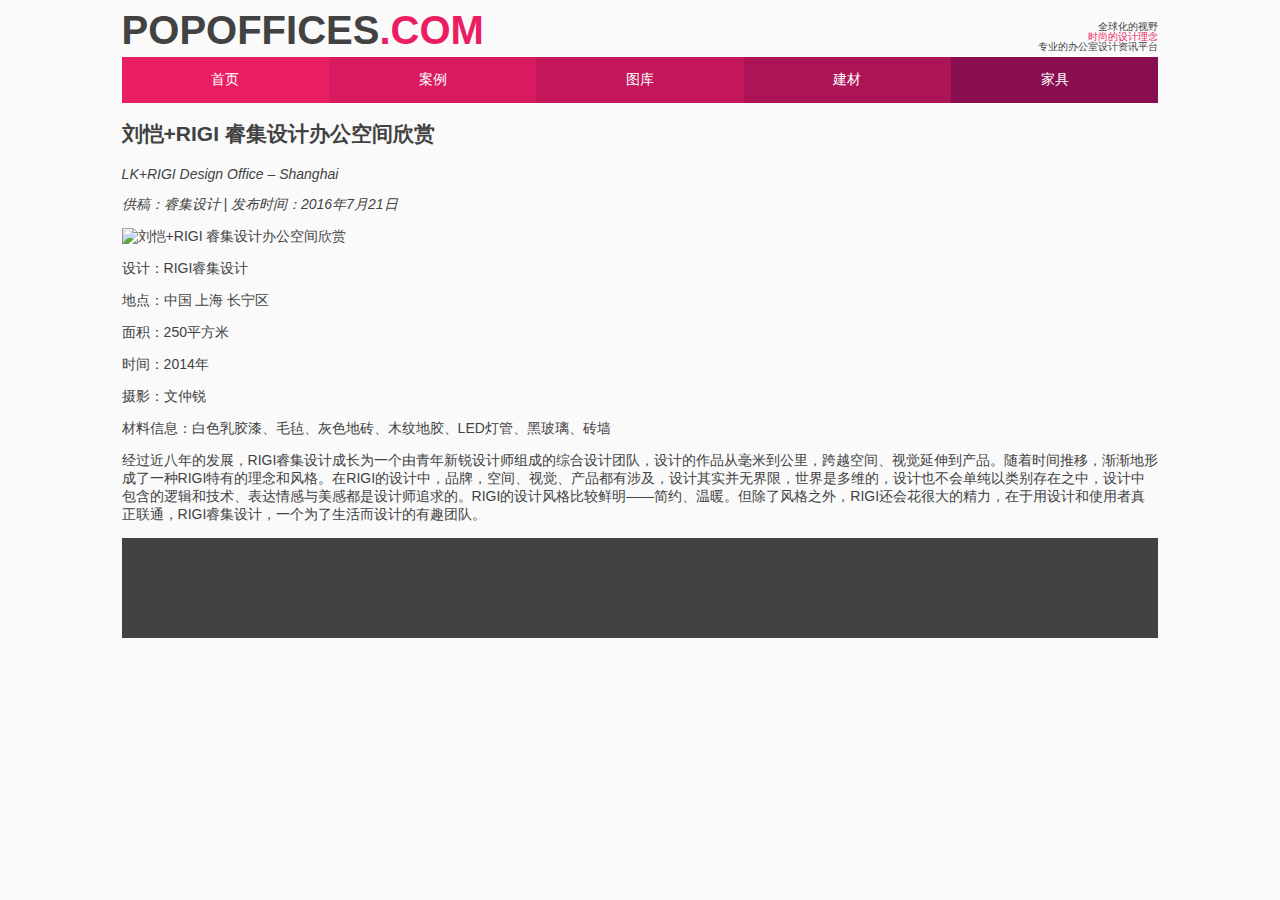
==== commit 749dbb05: "Update design-app1592.html" ====
--- a/design-app1592.html
+++ b/design-app1592.html
@@ -18,7 +18,7 @@
             padding-bottom: 0;
             padding-left: 0;
             padding-right: 0;
-            color: #FFF;
+            color: #424242;
             font-size: 14px;
             background-color: #fafafa;
             font-family: Helvetica, "Microsoft YaHei", "Hiragino Sans GB", "Noto Sans SC Regular";
@@ -32,6 +32,7 @@
         }
         
         .flex-container {
+            color: #FFF;
             display: -ms-flexbox;
             display: -webkit-flex;
             display: -webkit-box;
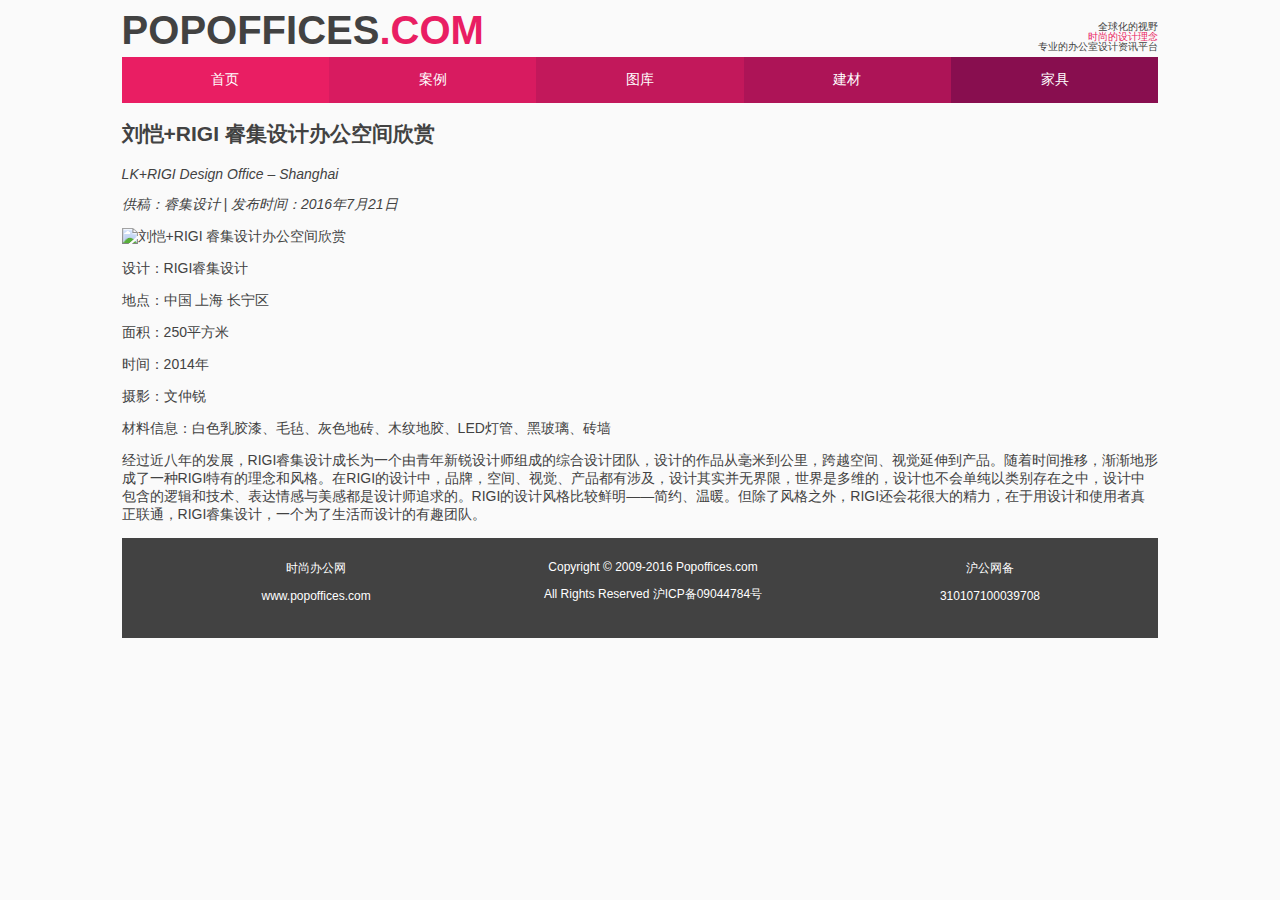
==== commit 36f51745: "Update design-app1592.html" ====
--- a/design-app1592.html
+++ b/design-app1592.html
@@ -79,6 +79,7 @@
         }
         
         footer {
+            color: #FFF;
             background: #424242;
             width: 100%;
             height: 100px;
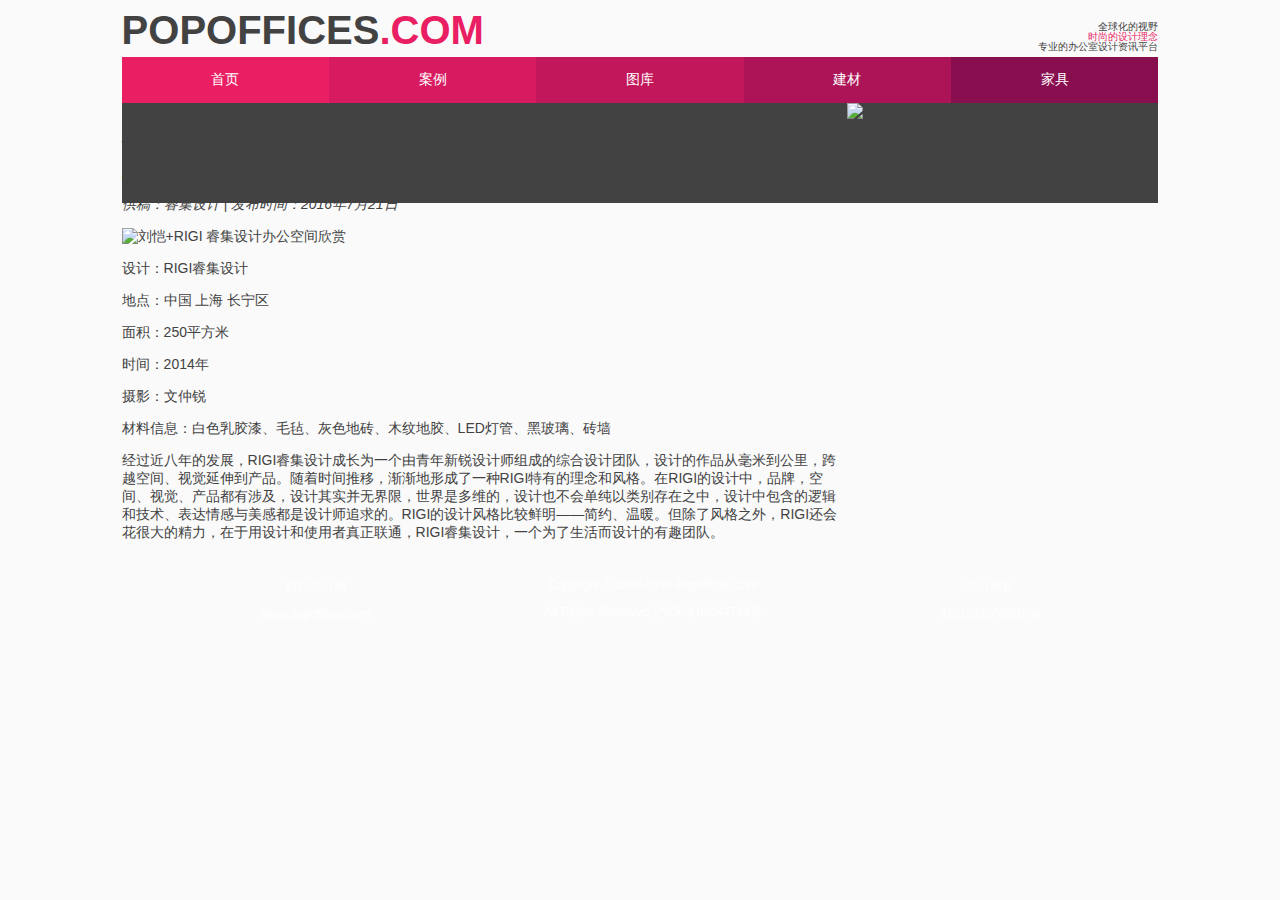
==== commit b6dd3730: "Update design-app1592.html" ====
--- a/design-app1592.html
+++ b/design-app1592.html
@@ -309,7 +309,11 @@
             </div>
         </div>
     </nav>
-    <section>
+    <aside style="width:30%;float:right">
+        <div><img width="70%;margin:0 auto" src="https://github.com/popoffices/popoffices.github.io/raw/master/code.png"></div>
+        </div>
+    </aside>
+    <section style="width:70%;float:left">
     	<article>
             <h2>刘恺+RIGI 睿集设计办公空间欣赏</h2>
             <p><i>LK+RIGI Design Office – Shanghai</i></p>
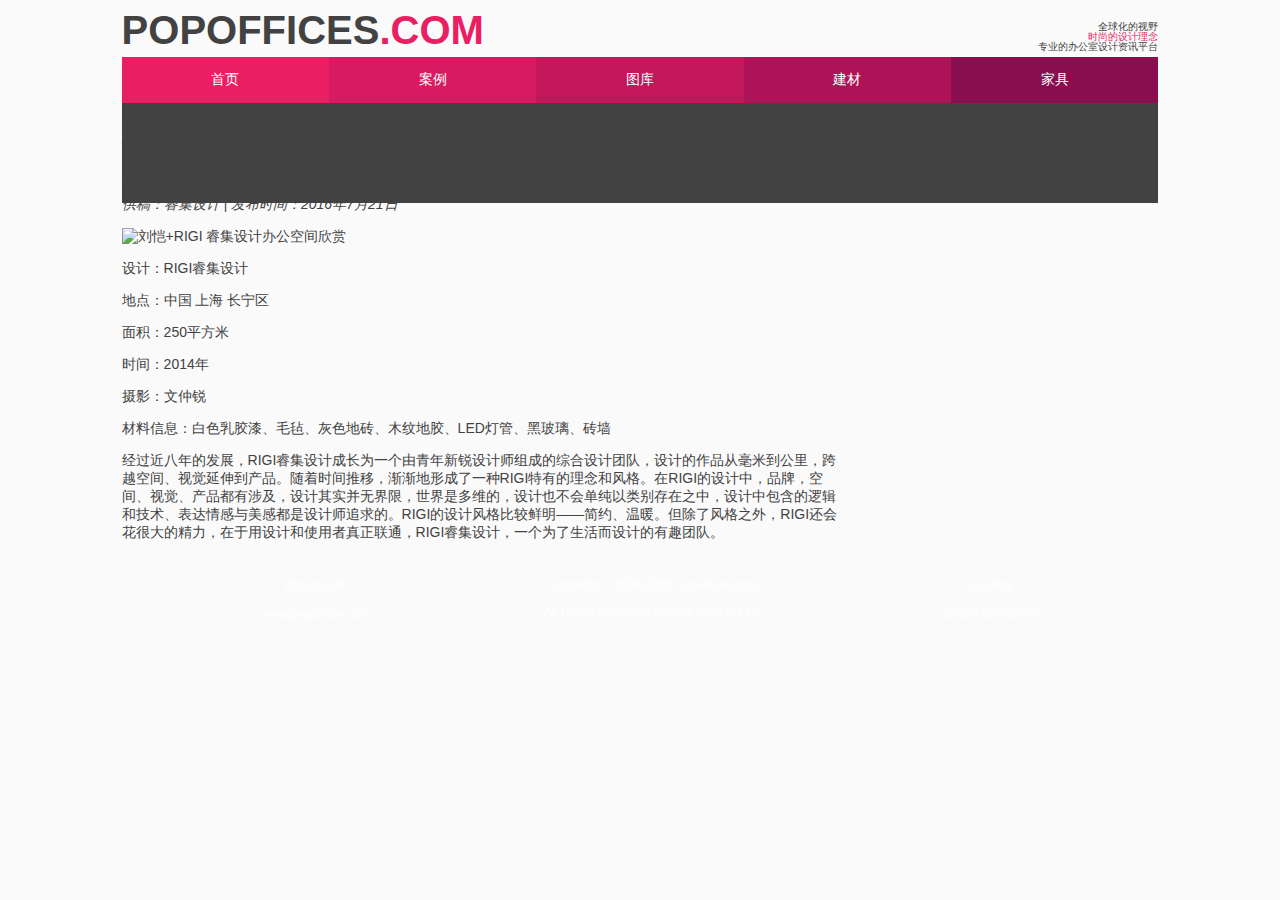
==== commit 74c8ca90: "Update design-app1592.html" ====
--- a/design-app1592.html
+++ b/design-app1592.html
@@ -309,7 +309,7 @@
             </div>
         </div>
     </nav>
-    <aside style="width:30%;float:right">
+    <aside style="width:30%>
         <div><img width="70%;margin:0 auto" src="https://github.com/popoffices/popoffices.github.io/raw/master/code.png"></div>
         </div>
     </aside>
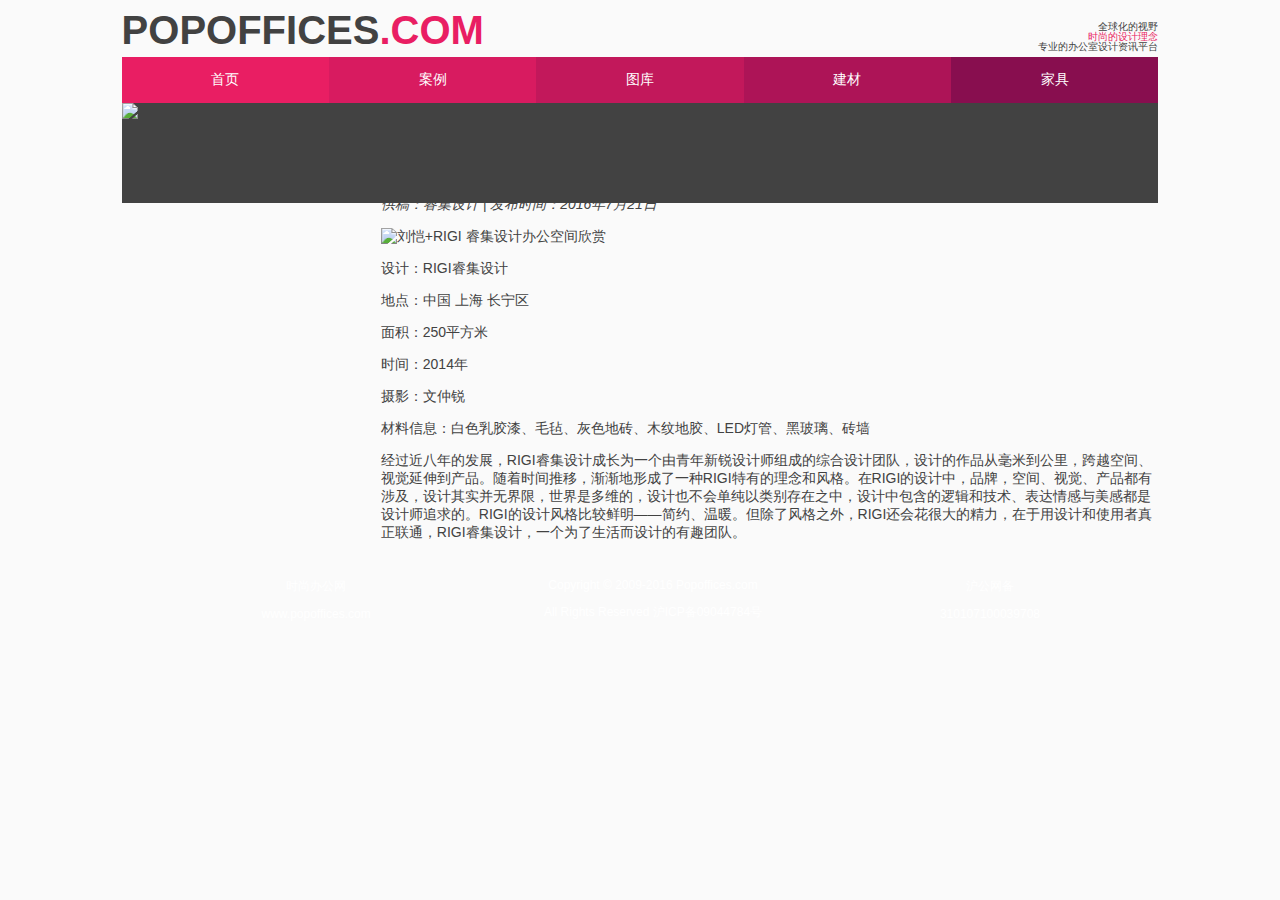
==== commit 134a3537: "Update design-app1592.html" ====
--- a/design-app1592.html
+++ b/design-app1592.html
@@ -309,11 +309,11 @@
             </div>
         </div>
     </nav>
-    <aside style="width:30%>
+    <aside style="width:25%;float:left">
         <div><img width="70%;margin:0 auto" src="https://github.com/popoffices/popoffices.github.io/raw/master/code.png"></div>
         </div>
     </aside>
-    <section style="width:70%;float:left">
+    <section style="width:75%;float:left">
     	<article>
             <h2>刘恺+RIGI 睿集设计办公空间欣赏</h2>
             <p><i>LK+RIGI Design Office – Shanghai</i></p>
